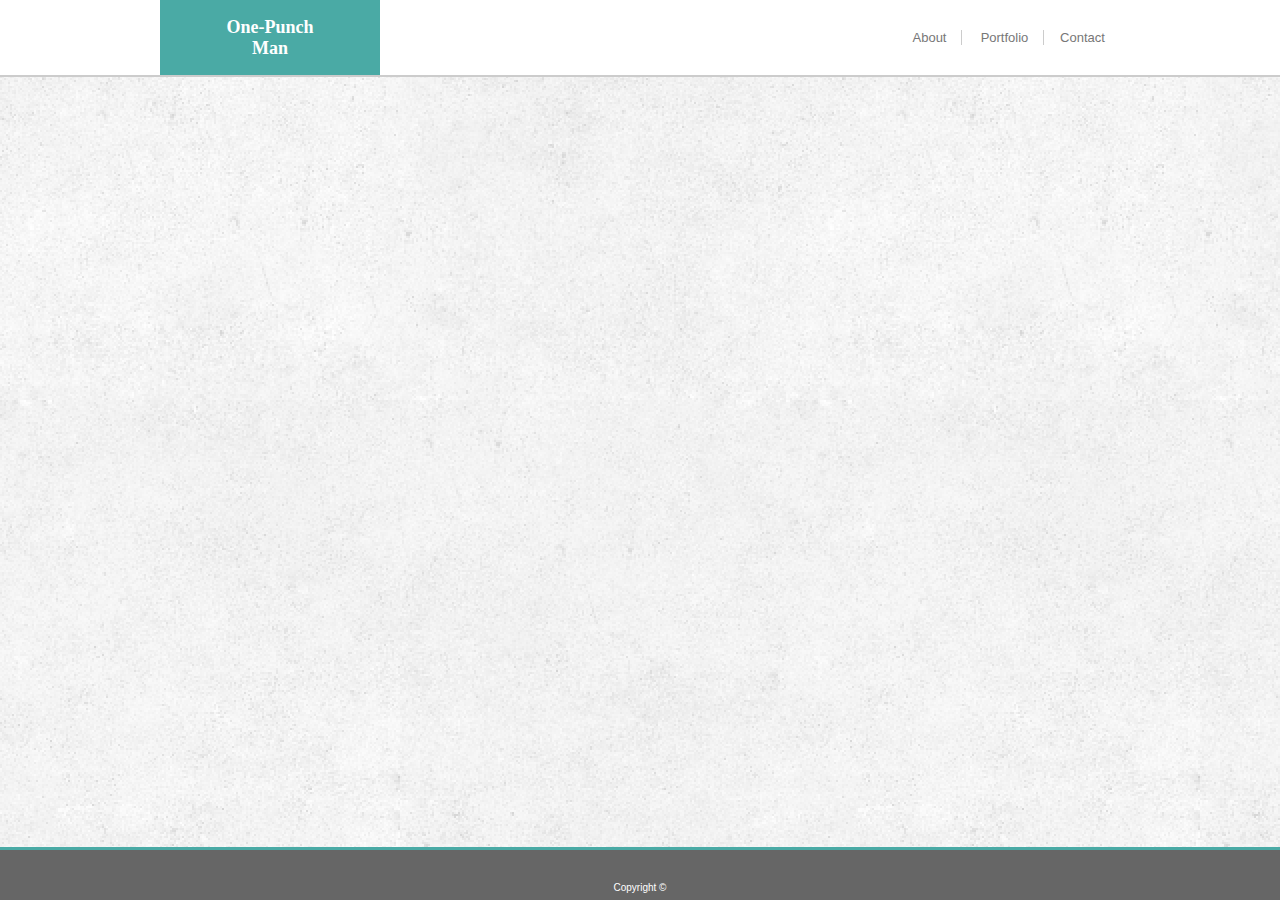
==== contact.html @ c5f83a33 "removed test backgorund color for index html and created layout for portfolio and contact html. upda" ====
<!DOCTYPE html>
<html lang="en">
<head>
    <meta charset="UTF-8">
    <meta name="viewport" content="width=device-width, initial-scale=1.0">
    <meta http-equiv="X-UA-Compatible" content="ie=edge">
    <link rel="stylesheet" href="assets/css/style.css">
    <title>Document</title>
</head>
<body>
    <div id="upperContainer">
        <div id="wrapper">
            <div id="otherPages">
                <div class="topRight" id="About">
                    <span class="littleLine">
                        <a href="index.html">
                            About 
                        </a>
                    </span>
                </div>
                <div class="topRight" id="Portfolio">
                    <span class="littleLine">
                        <a href="portfolio.html">
                            Portfolio 
                        </a>
                    </span> 
                </div>
                <div class="topRight" id="Contact">
                    <a href="contact.html">
                        Contact 
                    </a> 
                </div> 
            </div>   
            <div id="myName">
                <div id="myNameContainer">
                    One-Punch Man
                </div>
            </div>
        </div>
    </div>
    <br>
    <div id="copyrightContainer">
            <div id="copyright">
                Copyright ©
            </div>
        </div>
</body>
</html>
---- assets/css/style.css ----
html, body {
    margin: 0;
    padding: 0;
    background: black;
    background-image: url(../images/subtle_grunge/subtle_grunge_@2X.png);
}

#upperContainer {
    font-family: 'Georgia', 'Times New Roman', Times, serif;
    height: 75px;
    background-color: #ffffff;
    border-bottom: 2px solid;
    border-color: #cccccc;
    margin: 0;
    padding: 0;
    top: 0px;
    position: fixed;
    width: 100%;
}

#wrapper {
    height: 75px;
    margin: 0 auto;
    width: 960px;
    /*background: yellow;*/
}

#myName {
    position: absolute;
    width: 220px;
    height: 75px;
    background: #4aaaa5;  
    font-weight: bold;
    font-size: large;
    color: #ffffff;
    margin: 0 auto; 
}

#myNameContainer {
    text-align: center;
    margin: 0 auto;
    position: absolute;
    top: 50%;
    left: 50%;
    transform: translate(-50%, -50%);
}

#otherPages {
    float: right;
    margin-left: auto;
    margin-right: 0;
    text-align: center;
}

a {
    text-decoration: none;
    color: #777777;
}

.littleLine {
    border-right: 1px solid;
    border-color: #cccccc;
    padding-right: 15px;
    padding-left: 10px;
}

.topRight {
    float: left;
    position: relative;
    /*background: purple;*/
    width: 75px;
    height: 75px;
    font-family: 'Arial', 'Helvetica Neue', Helvetica, sans-serif;
    font-size: small;
    line-height: 75px;
}

#Contact {
    /*background: #000000;*/
}

#bodyparent {
    clear: both;
    width: 920px;
    background: #ffffff;
    padding: 20px;
    overflow: auto;
    margin: 0 auto 0 auto;
    margin-top: 90px;
}

#aboutMeContainer {
    position: absolute;
    /* background: orange; */
    width: 920px;
    border-bottom: 2px solid;
    border-color: #cccccc;
    height: 65px;
}

h2 {
    color: #4aaaa5;
    font-family: 'Georgia', 'Times New Roman', Times, serif;
}

#nextToImage {
    position: relative;
    margin-top: 70px;
}

#myImage {
    float: left;
    width: 200px;
    height: 200px;
    clear: both;
    margin-right: 20px;
}

p {
    color: #777777;
    margin-left: 0px;
    overflow: auto;
    display: block;
    font-family: 'Arial', 'Helvetica Neue', Helvetica, sans-serif;
}

#copyrightContainer {
    clear: both;
    background: #666666;
    position: fixed;
    left: 0px;
    bottom: 0px;
    height: 50px;
    width: 100%;
    border-top: solid;
    border-color: #4aaaa5;
    overflow: auto;
}

#copyright {
    color: #ffffff;
    text-align: center;
    font-size: 10px;
    font-family: 'Arial', 'Helvetica Neue', Helvetica, sans-serif;
    line-height: 75px;
}
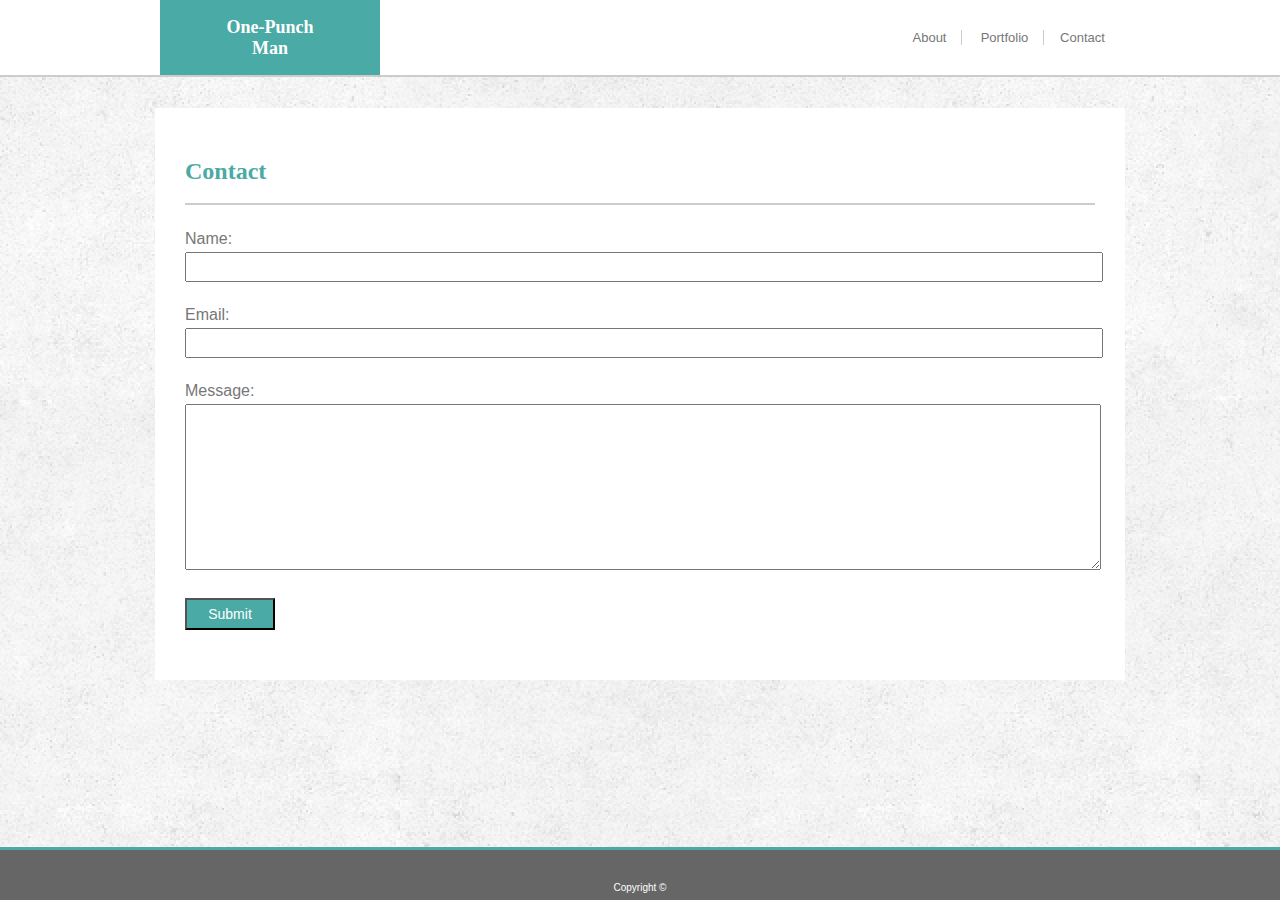
==== commit 9c68b84c: "modified contact html with full layout. modified css to match contact html look" ====
--- a/contact.html
+++ b/contact.html
@@ -39,10 +39,34 @@
         </div>
     </div>
     <br>
+    <div id="bodyparent">
+        <div id="aboutMeContainer">
+            <h2 id="aboutMe">
+                Contact
+            <h2>
+        </div>
+        <br>
+        <div id="form">
+            <form>
+                Name:
+                <br>
+                <input type="text" name="name">
+                Email:
+                <br>
+                <input type="text" name="email">
+                Message:
+                <br>
+                <textarea class="mssg" type="text" name="mssg">
+                </textarea>
+                <br>
+                <input class="submit" type="submit" value="Submit">
+            </form>
+        </div>
+    </div>
     <div id="copyrightContainer">
             <div id="copyright">
                 Copyright ©
             </div>
-        </div>
+    </div>
 </body>
 </html>--- a/assets/css/style.css
+++ b/assets/css/style.css
@@ -77,13 +77,14 @@
 
 #Contact {
     /*background: #000000;*/
+    padding-right: 0px;
 }
 
 #bodyparent {
     clear: both;
-    width: 920px;
+    width: 910px;
     background: #ffffff;
-    padding: 20px;
+    padding: 30px;
     overflow: auto;
     margin: 0 auto 0 auto;
     margin-top: 90px;
@@ -92,7 +93,7 @@
 #aboutMeContainer {
     position: absolute;
     /* background: orange; */
-    width: 920px;
+    width: 910px;
     border-bottom: 2px solid;
     border-color: #cccccc;
     height: 65px;
@@ -124,6 +125,34 @@
     font-family: 'Arial', 'Helvetica Neue', Helvetica, sans-serif;
 }
 
+#form {
+    position: relative;
+    margin-top: 70px;
+    color: #777777;
+    font-family: 'Arial', 'Helvetica Neue', Helvetica, sans-serif;
+    line-height: 26px;
+}
+
+input {
+    width: 910px;
+    height: 24px;
+    margin-bottom: 20px;
+}
+
+textarea.mssg {
+    height: 160px;
+    width: 910px;
+    margin-bottom: 20px;
+}
+
+input.submit {
+    width: 90px;
+    background: #4aaaa5;
+    color: #ffffff;
+    font-size: 14px;
+    height: 32px;
+}
+
 #copyrightContainer {
     clear: both;
     background: #666666;
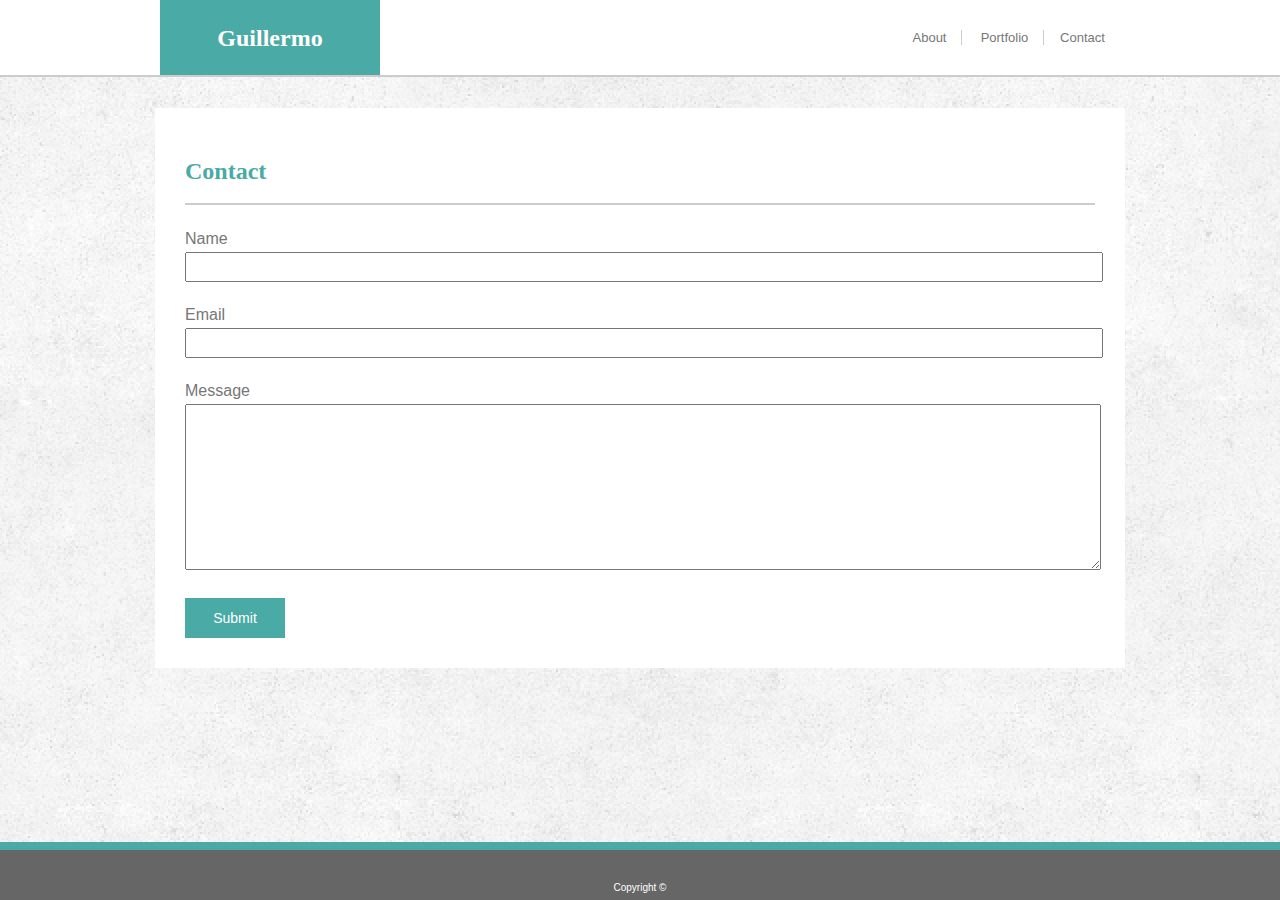
==== commit acaaf70d: "Adding content" ====
--- a/contact.html
+++ b/contact.html
@@ -5,7 +5,8 @@
     <meta name="viewport" content="width=device-width, initial-scale=1.0">
     <meta http-equiv="X-UA-Compatible" content="ie=edge">
     <link rel="stylesheet" href="assets/css/style.css">
-    <title>Document</title>
+    <title>One-Punch Man</title>
+    <link rel="shortcut icon" type="image/png" href="https://steamcdn-a.akamaihd.net/steamcommunity/public/images/avatars/73/73cd6115340d421d0b600e4a86e687c39feff8a1_full.jpg"/>
 </head>
 <body>
     <div id="upperContainer">
@@ -33,7 +34,7 @@
             </div>   
             <div id="myName">
                 <div id="myNameContainer">
-                    One-Punch Man
+                    Guillermo
                 </div>
             </div>
         </div>
@@ -48,13 +49,13 @@
         <br>
         <div id="form">
             <form>
-                Name:
+                Name
                 <br>
                 <input type="text" name="name">
-                Email:
+                Email
                 <br>
                 <input type="text" name="email">
-                Message:
+                Message
                 <br>
                 <textarea class="mssg" type="text" name="mssg">
                 </textarea>
--- a/assets/css/style.css
+++ b/assets/css/style.css
@@ -16,6 +16,8 @@
     top: 0px;
     position: fixed;
     width: 100%;
+    z-index: 99;
+
 }
 
 #wrapper {
@@ -31,7 +33,7 @@
     height: 75px;
     background: #4aaaa5;  
     font-weight: bold;
-    font-size: large;
+    font-size: x-large;
     color: #ffffff;
     margin: 0 auto; 
 }
@@ -88,6 +90,7 @@
     overflow: auto;
     margin: 0 auto 0 auto;
     margin-top: 90px;
+    margin-bottom: 90px;
 }
 
 #aboutMeContainer {
@@ -120,7 +123,6 @@
 p {
     color: #777777;
     margin-left: 0px;
-    overflow: auto;
     display: block;
     font-family: 'Arial', 'Helvetica Neue', Helvetica, sans-serif;
 }
@@ -146,11 +148,54 @@
 }
 
 input.submit {
-    width: 90px;
+    width: 100px;
     background: #4aaaa5;
     color: #ffffff;
     font-size: 14px;
-    height: 32px;
+    height: 40px;
+    border: none;
+    margin-bottom: 0px;
+}
+
+#projectsContainer {
+    position: relative;
+    margin-top: 70px;
+}
+
+.imgContainer {
+    width: 200px;
+    height: 200px;
+}
+
+.imgtext {
+    position: relative;
+    display: inline-block;
+    margin-right: 90px;
+    margin-bottom: 40px;
+}
+
+a.portImg:hover {
+    opacity: 0.6;
+    font-weight: bolder;
+}
+
+.imgtext .textContainer {
+    position: absolute;
+    z-index: 98;
+    margin: 0 auto;
+    left: 0;
+    right: 0;
+    bottom: 10%;
+    text-align: center;
+    width: 100%;
+    background: #4aaaa5;
+    height: 40px;
+    line-height: 40px;
+    color: #ffffff;
+}
+
+.textContainer {
+    font-family: 'Arial', 'Helvetica Neue', Helvetica, sans-serif;
 }
 
 #copyrightContainer {
@@ -161,9 +206,10 @@
     bottom: 0px;
     height: 50px;
     width: 100%;
-    border-top: solid;
+    border-top: 8px solid;
     border-color: #4aaaa5;
     overflow: auto;
+    z-index: 99;
 }
 
 #copyright {
